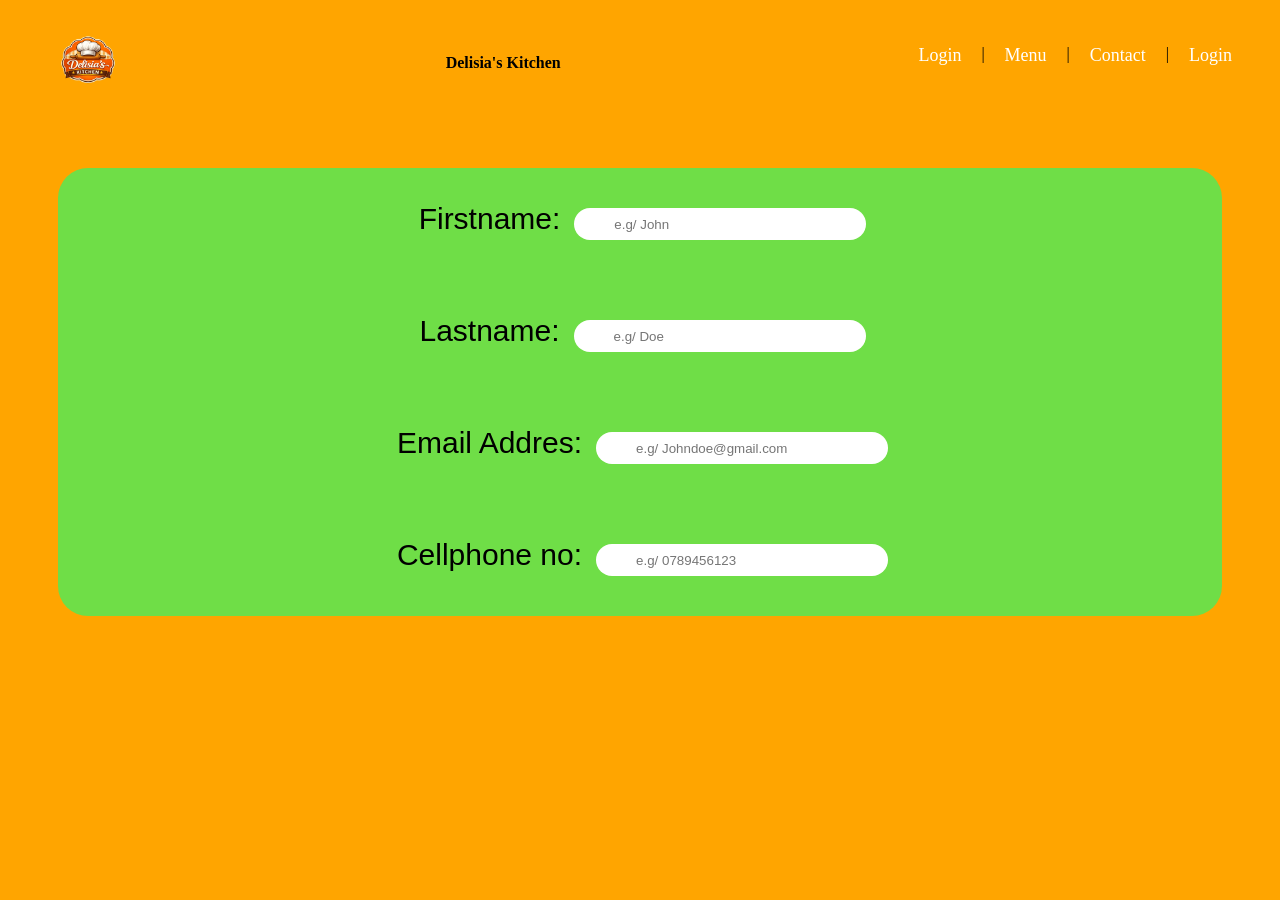
==== Login.html @ 04d43891 "Refectered the file structure to find the index html doc easier." ====
<!DOCTYPE html>
<html lang="en">
<head>
    <meta charset="UTF-8">
    <meta name="viewport" content="width=device-width, initial-scale=1.0">
    <title>Login to Purchase</title>
    <link rel="stylesheet" href="/styles/form.css">
</head>
<body>
    <header>
        <nav class="navbar">
          
            <img src="images/logo.png" alt="Delisia's Kitchen logo" class="logo-img" >
            <h4 class="title">Delisia's Kitchen</h4>
         
          </div>
    <div class="nav-box">
          <ul class="nav-links">
            <li><a href="Login.html" class="Login">Login</a></li>|
            <li><a href="index.html#Products" class="menu">Menu</a></li>|
            <li><a href="#" class="contact">Contact</a></li>|
            <li><a href="#" class="login">Login</a></li>
          </ul>
        </nav>
    </div>
    </header>

<main>
    <section id="form">

<div class="form">
    <div>
    <label class="label">Firstname:</label>
   <input type="text" class="input-box" placeholder="e.g/ John" required>
    </div>

    <div>
   <label class="label">Lastname:</label>
   <input type="text" class="input-box" placeholder="e.g/ Doe" required>
    </div>

    <div>
        <label class="label">Email Addres:</label>
        <input type="email" class="input-box" placeholder="e.g/ Johndoe@gmail.com">
         </div>
   
         <div>
            <label class="label">Cellphone no:</label>
            <input type="text" class="input-box" placeholder="e.g/ 0789456123" required>
             </div>

           
             
         </div>

     </div>

     
 
</div>

    </section>
</main>

</body>
</html>
---- styles/form.css ----
body{
    background-color: orange;
}

.navbar {
    display: flex;
    justify-content: space-between;
    align-items: center;
    padding: 15px 40px;
    background-color:rgba(255, 166, 0, 0.771);
  }

  .nav-links {
    margin-top:0 ;
  list-style: none;
  display: flex;
  gap: 20px;
}

.nav-links a {
  text-decoration: none;
  color: white;
  font-weight: 500;
  font-size: large;
}
.nav-links:hover{
    cursor: pointer;
    
    
}
.Login:hover{
    
    color: rgb(105, 94, 94);
  
}
.logo-img {
    height: 80px; /* adjust size */
    width: auto;
    
    display:inline-block;
    margin-top: 0;
  }

  .nav-box{
    display: inline-block;
  }
    

.menu:hover{
color: rgb(255, 0, 132);
}
.contact:hover{
    color: cadetblue;
}
.login:hover{
    color: darkolivegreen;
}

.label{
    font-family:'Segoe UI', Tahoma, Geneva, Verdana, sans-serif;
    font-size: 30px;
    padding-left:5px ;
    padding-right: 10px;
    
}
.form{
    display: flex;
    flex-direction: column;
    justify-content: center;
    align-items: center;
    background-color: rgb(111, 222, 71);
    margin: 50px;
    border: none;
    border-radius: 30px;
    overflow: auto;
}
.input-box{
    width: 250px;
    height: 30px;
    border-radius: 30px;
    border: none;
    margin-top: 40px;
    margin-bottom: 40px;
    padding-left: 40px;
    overflow: auto;
    
}
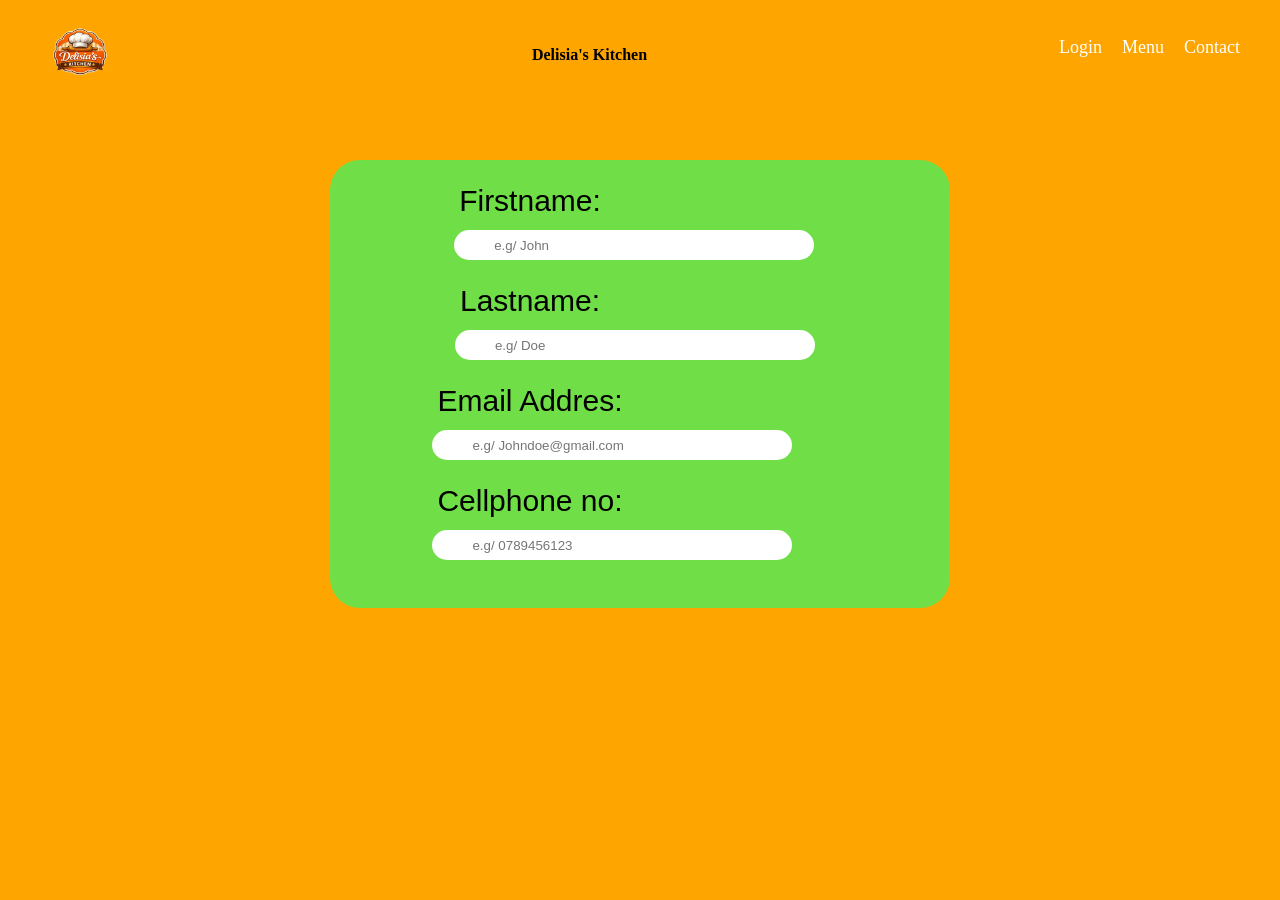
==== commit 7dbcdfa7: "Make site responsive Co-authored-by: Copilot <223556219+Copilot@users.noreply.github.com>" ====
--- a/Login.html
+++ b/Login.html
@@ -4,25 +4,22 @@
     <meta charset="UTF-8">
     <meta name="viewport" content="width=device-width, initial-scale=1.0">
     <title>Login to Purchase</title>
-    <link rel="stylesheet" href="/styles/form.css">
+    <link rel="stylesheet" href="styles/form.css">
 </head>
 <body>
     <header>
         <nav class="navbar">
-          
-            <img src="images/logo.png" alt="Delisia's Kitchen logo" class="logo-img" >
+
+            <img src="images/logo.png" alt="Delisia's Kitchen logo" class="logo-img">
             <h4 class="title">Delisia's Kitchen</h4>
-         
+          <div class="nav-box">
+            <ul class="nav-links">
+              <li><a href="Login.html" class="Login">Login</a></li>
+              <li><a href="index.html#Products" class="menu">Menu</a></li>
+              <li><a href="#" class="contact">Contact</a></li>
+            </ul>
           </div>
-    <div class="nav-box">
-          <ul class="nav-links">
-            <li><a href="Login.html" class="Login">Login</a></li>|
-            <li><a href="index.html#Products" class="menu">Menu</a></li>|
-            <li><a href="#" class="contact">Contact</a></li>|
-            <li><a href="#" class="login">Login</a></li>
-          </ul>
         </nav>
-    </div>
     </header>
 
 <main>
@@ -43,20 +40,12 @@
         <label class="label">Email Addres:</label>
         <input type="email" class="input-box" placeholder="e.g/ Johndoe@gmail.com">
          </div>
-   
+
          <div>
             <label class="label">Cellphone no:</label>
             <input type="text" class="input-box" placeholder="e.g/ 0789456123" required>
              </div>
 
-           
-             
-         </div>
-
-     </div>
-
-     
- 
 </div>
 
     </section>
--- a/styles/form.css
+++ b/styles/form.css
@@ -1,12 +1,20 @@
 body{
     background-color: orange;
+    margin: 0;
+    overflow-x: hidden;
+    box-sizing: border-box;
+}
+
+*, *::before, *::after {
+    box-sizing: inherit;
 }
 
 .navbar {
     display: flex;
     justify-content: space-between;
     align-items: center;
-    padding: 15px 40px;
+    gap: 24px;
+    padding: 15px clamp(16px, 5vw, 40px);
     background-color:rgba(255, 166, 0, 0.771);
   }
 
@@ -14,7 +22,8 @@
     margin-top:0 ;
   list-style: none;
   display: flex;
-  gap: 20px;
+  gap: clamp(10px, 2vw, 20px);
+  padding: 0;
 }
 
 .nav-links a {
@@ -25,18 +34,18 @@
 }
 .nav-links:hover{
     cursor: pointer;
-    
-    
+
+
 }
 .Login:hover{
-    
+
     color: rgb(105, 94, 94);
-  
+
 }
 .logo-img {
-    height: 80px; /* adjust size */
+  height: 80px;
     width: auto;
-    
+
     display:inline-block;
     margin-top: 0;
   }
@@ -44,7 +53,13 @@
   .nav-box{
     display: inline-block;
   }
-    
+
+  .title {
+    margin: 0;
+    padding: 12px 16px;
+    white-space: nowrap;
+  }
+
 
 .menu:hover{
 color: rgb(255, 0, 132);
@@ -61,7 +76,7 @@
     font-size: 30px;
     padding-left:5px ;
     padding-right: 10px;
-    
+
 }
 .form{
     display: flex;
@@ -69,19 +84,48 @@
     justify-content: center;
     align-items: center;
     background-color: rgb(111, 222, 71);
-    margin: 50px;
+    width: min(calc(100% - 32px), 620px);
+    margin: clamp(24px, 8vw, 50px) auto;
+    padding: 24px clamp(16px, 5vw, 40px);
     border: none;
     border-radius: 30px;
     overflow: auto;
 }
 .input-box{
-    width: 250px;
+    width: min(100%, 360px);
     height: 30px;
     border-radius: 30px;
     border: none;
-    margin-top: 40px;
-    margin-bottom: 40px;
+    margin-top: 12px;
+    margin-bottom: 24px;
     padding-left: 40px;
     overflow: auto;
-    
+
+}
+
+@media (max-width: 700px) {
+    .navbar {
+        flex-wrap: wrap;
+        justify-content: center;
+        padding-block: 12px;
+    }
+
+    .logo-img {
+        height: 60px;
+    }
+
+    .nav-box {
+        flex-basis: 100%;
+    }
+
+    .nav-links {
+        justify-content: center;
+        flex-wrap: wrap;
+    }
+
+    .label {
+        display: block;
+        font-size: clamp(1.1rem, 5vw, 1.5rem);
+        text-align: center;
+    }
 }
